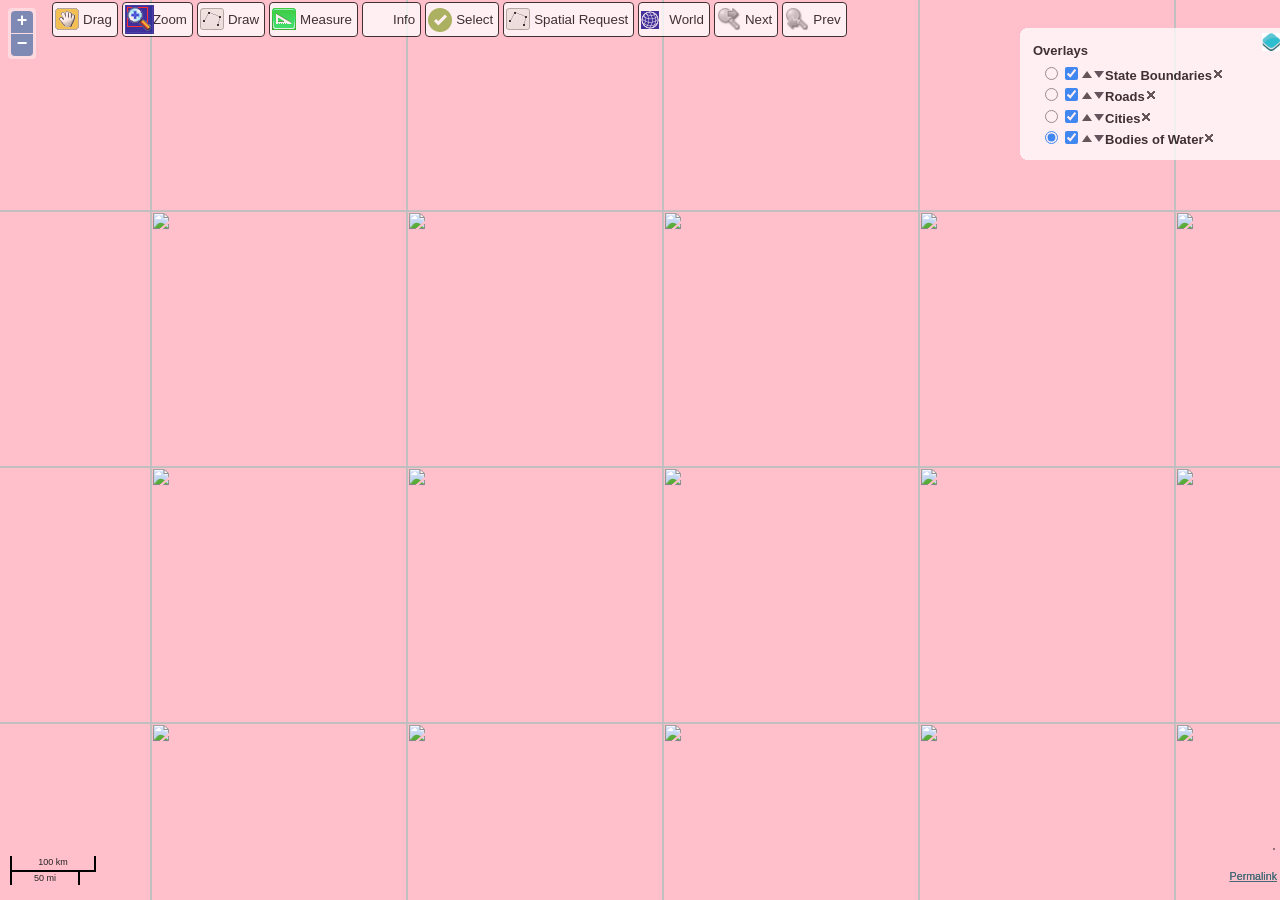
==== example/example.html @ 993176f3 "прототип завдання Приклад завдання з тестовими данними" ====
<!DOCTYPE html>
<html>
    <head>
        <meta http-equiv="Content-Type" content="text/html; charset=utf-8">
        <meta name="viewport" content="width=device-width, initial-scale=1.0, maximum-scale=1.0, user-scalable=0">
        <meta name="apple-mobile-web-app-capable" content="yes">
        <title>OpenLayers Map Controls Example</title>

        <link rel="stylesheet" href="theme/default/style.css" type="text/css">
        <link rel="stylesheet" href="style.css" type="text/css">

        <style>
        /* round corners of layer switcher, and make it transparent */
        .olControlLayerSwitcher .layersDiv {
            border-radius: 10px 0 0 10px;
            opacity: 0.75;
            filter: alpha(opacity=75);
			background-color:white;
			border: 1px solid;
        }
		
        html, body, #map {
                margin: 0;
                width: 100%;
                height: 100%;
            }
		
		.olControlPanel button {
          position: relative;
          display: block;
          margin: 2px;
          border: 1px solid;
          padding: 0 5px;
          border-radius: 4px;
          height: 35px;
		  opacity: 0.75;
          background-color: white;
          float: left;
		  left: 50px;
          overflow: visible; /* needed to remove padding from buttons in IE */
        }
        .olControlPanel button span {
          padding-left: 25px;
        }
		
        .olControlPanel button span:first-child {
          padding-left: 0;
          display: block;
          position: absolute;
          left: 2px;
        }
		
		
		
		.olControlPanel .olControlWMSGetFeatureInfoItemActive span:first-child{
			background-image: url("theme/default/img/info-on.png");
			opacity: 1;
			height: 24px;
			width: 24px;
			top: 5px;
		}
		.olControlPanel .olControlWMSGetFeatureInfoItemInactive span:first-child{
			background-image: url("theme/default/img/info-off.png");
			opacity: 1;
			height: 24px;
			width: 24px;
			top: 5px;
		}
		.olControlPanel .olControlGetFeatureItemActive span:first-child{
			background-image: url("theme/default/img/select-on.png");
			opacity: 1;
			height: 24px;
			width: 24px;
			top: 5px;
		}
		.olControlPanel .olControlGetFeatureItemInactive span:first-child{
			background-image: url("theme/default/img/select-off.png");
			opacity: 1;
			height: 24px;
			width: 24px;
			top: 5px;
		}
		.olControlPanel .olControlNavigationItemActive span:first-child{
			background-image: url("theme/default/img/drag-on.png");
			opacity: 1;
			height: 22px;
			width: 24px;
			top: 5px;
		}
		.olControlPanel .olControlNavigationItemInactive span:first-child{
			background-image: url("theme/default/img/drag-off.png");
			opacity: 1;
			height: 22px;
			width: 24px;
			top: 5px;
		}
        .olControlPanel .olControlDrawFeatureItemActive span:first-child { 
          background-image: url("theme/default/img/draw_line_on.png");
          opacity: 1;
		  height: 22px;
          width: 24px;
          top: 5px;
        }
        .olControlPanel .olControlDrawFeatureItemInactive span:first-child { 
          background-image: url("theme/default/img/draw_line_off.png");
          opacity: 1;
		  height: 22px;
          width: 24px;
          top: 5px;
        }
		.olControlPanel .olControlMeasureItemActive span:first-child { 
          background-image: url("theme/default/img/measure-on.png");
          opacity: 1;
		  height: 22px;
          width: 24px;
          top: 5px;
        }
        .olControlPanel .olControlMeasureItemInactive span:first-child { 
          background-image: url("theme/default/img/measure-off.png");
          opacity: 1;
		  height: 22px;
          width: 24px;
          top: 5px;
        }
        .olControlPanel .olControlZoomBoxItemInactive span:first-child { 
          background-image: url("theme/default/img/drag-rectangle-off.png");
		  opacity: 1;
          height: 29px;
          width: 29px;
          top: 2px;
        }
        .olControlPanel .olControlZoomBoxItemActive span:first-child { 
          background-image: url("theme/default/img/drag-rectangle-on.png");
		  opacity: 1;
          height: 29px;
          width: 29px;
          top: 2px;
        }
        .olControlPanel .olControlZoomToMaxExtentItemInactive span:first-child { 
          background-image: url("theme/default/img/zoom-world-mini.png");
          opacity: 1;
		  height: 18px;
          width: 18px;
          top: 8px;
        }
        .olControlPanel .navHistory span:first-child {
           background-image: url("theme/default/img/navigation_history.png");
           opacity: 1;
		   height: 24px;
           width: 24px;
           top: 4px;
        }
        .olControlPanel .navHistoryPreviousItemActive span:first-child { 
          background-position: 0 0;
        }
        .olControlPanel .navHistoryPreviousItemInactive span:first-child { 
           background-position: 0 -24px;
        }
        .olControlPanel .navHistoryNextItemActive span:first-child { 
           background-position: -24px 0;
        }
        .olControlPanel .navHistoryNextItemInactive span:first-child { 
           background-position: -24px -24px;
        }
		#output {
			position: absolute;
            bottom: 50px;
			right: 5px;
			z-index:1000;
			display: block;
			border: 1px solid;
			background-color:white;
			border-radius: 4px;
			opacity:0.75;
			color:black;
        }
        
        </style>

        
		
		<script type="text/javascript" src="OpenLayers.js"></script>
		<script type="text/javascript" src="LayerSwitcherRadioReg.js"></script>
		<script type="text/javascript" src="example.js"></script>
    </head>
    <body onload="init()">
        
		<div id="panel"></div>
		
        <div id="map" ></div>
		<div  id="output"></div>
        

    </body>
</html>
---- example/theme/default/style.css ----
div.olMap {
    z-index: 0;
    padding: 0 !important;
    margin: 0 !important;
    cursor: default;
}

div.olMapViewport {
    text-align: left;
    -ms-touch-action: none;
}

div.olLayerDiv {
   -moz-user-select: none;
   -khtml-user-select: none;
}

.olLayerGoogleCopyright {
    left: 2px;
    bottom: 2px;
}
.olLayerGoogleV3.olLayerGoogleCopyright {
    right: auto !important;
}
.olLayerGooglePoweredBy {
    left: 2px;
    bottom: 15px;
}
.olLayerGoogleV3.olLayerGooglePoweredBy {
    bottom: 15px !important;
}
/* GMaps should not set styles on its container */
.olForeignContainer {
    opacity: 1 !important;
}
.olControlAttribution {
    font-size: smaller;
    right: 3px;
    bottom: 4.5em;
    position: absolute;
    display: block;
}
.olControlScale {
    right: 3px;
    bottom: 3em;
    display: block;
    position: absolute;
    font-size: smaller;
}
.olControlScaleLine {
   display: block;
   position: absolute;
   left: 10px;
   bottom: 15px;
   font-size: xx-small;
}
.olControlScaleLineBottom {
   border: solid 2px black;
   border-bottom: none;
   margin-top:-2px;
   text-align: center;
}
.olControlScaleLineTop {
   border: solid 2px black;
   border-top: none;
   text-align: center;
}

.olControlPermalink {
    right: 3px;
    bottom: 1.5em;
    display: block;
    position: absolute;
    font-size: smaller;
}

div.olControlMousePosition {
    bottom: 0;
    right: 3px;
    display: block;
    position: absolute;
    font-family: Arial;
    font-size: smaller;
}

.olControlOverviewMapContainer {
    position: absolute;
    bottom: 0;
    right: 0;
}

.olControlOverviewMapElement {
    padding: 10px 18px 10px 10px;
    background-color: #00008B;
    -moz-border-radius: 1em 0 0 0;
}

.olControlOverviewMapMinimizeButton,
.olControlOverviewMapMaximizeButton {
    height: 18px;
    width: 18px;
    right: 0;
    bottom: 80px;
    cursor: pointer;
}

.olControlOverviewMapExtentRectangle {
    overflow: hidden;
    background-image: url("img/blank.gif");
    cursor: move;
    border: 2px dotted red;
}
.olControlOverviewMapRectReplacement {
    overflow: hidden;
    cursor: move;
    background-image: url("img/overview_replacement.gif");
    background-repeat: no-repeat;
    background-position: center;
}

.olLayerGeoRSSDescription {
    float:left;
    width:100%;
    overflow:auto;
    font-size:1.0em;
}
.olLayerGeoRSSClose {
    float:right;
    color:gray;
    font-size:1.2em;
    margin-right:6px;
    font-family:sans-serif;
}
.olLayerGeoRSSTitle {
    float:left;font-size:1.2em;
}

.olPopupContent {
    padding:5px;
    overflow: auto;
}

.olControlNavigationHistory {
   background-image: url("img/navigation_history.png");
   background-repeat: no-repeat;
   width:  24px;
   height: 24px;

}
.olControlNavigationHistoryPreviousItemActive {
  background-position: 0 0;
}
.olControlNavigationHistoryPreviousItemInactive {
   background-position: 0 -24px;
}
.olControlNavigationHistoryNextItemActive {
   background-position: -24px 0;
}
.olControlNavigationHistoryNextItemInactive {
   background-position: -24px -24px;
}

div.olControlSaveFeaturesItemActive {
    background-image: url(img/save_features_on.png);
    background-repeat: no-repeat;
    background-position: 0 1px;
}
div.olControlSaveFeaturesItemInactive {
    background-image: url(img/save_features_off.png);
    background-repeat: no-repeat;
    background-position: 0 1px;
}

.olHandlerBoxZoomBox {
    border: 2px solid red;
    position: absolute;
    background-color: white;
    opacity: 0.50;
    font-size: 1px;
    filter: alpha(opacity=50);
}
.olHandlerBoxSelectFeature {
    border: 2px solid blue;
    position: absolute;
    background-color: white;
    opacity: 0.50;
    font-size: 1px;
    filter: alpha(opacity=50);
}

.olControlPanPanel {
    top: 10px;
    left: 5px;
}

.olControlPanPanel div {
    background-image: url(img/pan-panel.png);
    height: 18px;
    width: 18px;
    cursor: pointer;
    position: absolute;
}

.olControlPanPanel .olControlPanNorthItemInactive {
    top: 0;
    left: 9px;
    background-position: 0 0;
}
.olControlPanPanel .olControlPanSouthItemInactive {
    top: 36px;
    left: 9px;
    background-position: 18px 0;
}
.olControlPanPanel .olControlPanWestItemInactive {
    position: absolute;
    top: 18px;
    left: 0;
    background-position: 0 18px;
}
.olControlPanPanel .olControlPanEastItemInactive {
    top: 18px;
    left: 18px;
    background-position: 18px 18px;
}

.olControlZoomPanel {
    top: 71px;
    left: 14px;
}

.olControlZoomPanel div {
    background-image: url(img/zoom-panel.png);
    position: absolute;
    height: 18px;
    width: 18px;
    cursor: pointer;
}

.olControlZoomPanel .olControlZoomInItemInactive {
    top: 0;
    left: 0;
    background-position: 0 0;
}

.olControlZoomPanel .olControlZoomToMaxExtentItemInactive {
    top: 18px;
    left: 0;
    background-position: 0 -18px;
}

.olControlZoomPanel .olControlZoomOutItemInactive {
    top: 36px;
    left: 0;
    background-position: 0 18px;
}

/*
 * When a potential text is bigger than the image it move the image
 * with some headers (closes #3154)
 */
.olControlPanZoomBar div {
    font-size: 1px;
}

.olPopupCloseBox {
  background: url("img/close.gif") no-repeat;
  cursor: pointer;
}

.olFramedCloudPopupContent {
    padding: 5px;
    overflow: auto;
}

.olControlNoSelect {
 -moz-user-select: none;
 -khtml-user-select: none;
}

.olImageLoadError {
    background-color: pink;
    opacity: 0.5;
    filter: alpha(opacity=50); /* IE */
}

/**
 * Cursor styles
 */

.olCursorWait {
    cursor: wait;
}
.olDragDown {
    cursor: move;
}
.olDrawBox {
    cursor: crosshair;
}
.olControlDragFeatureOver {
    cursor: move;
}
.olControlDragFeatureActive.olControlDragFeatureOver.olDragDown {
    cursor: -moz-grabbing;
}

/**
 * Layer switcher
 */
.olControlLayerSwitcher {
    position: absolute;
    top: 25px;
    right: 0;
    width: 20em;
    font-family: sans-serif;
    font-weight: bold;
    margin-top: 3px;
    margin-left: 3px;
    margin-bottom: 3px;
    font-size: smaller;
    color: black;
	border: 1px solid #cccccc;
    background-color: transparent;
}

.olControlLayerSwitcher .layersDiv {
    padding-top: 5px;
    padding-left: 10px;
    padding-bottom: 5px;
    padding-right: 10px;
    background-color: blue;
}

.olControlLayerSwitcher .layersDiv .baseLbl,
.olControlLayerSwitcher .layersDiv .dataLbl {
    margin-top: 3px;
    margin-left: 3px;
    margin-bottom: 3px;
}

.olControlLayerSwitcher .layersDiv .baseLayersDiv,
.olControlLayerSwitcher .layersDiv .dataLayersDiv {
    padding-left: 10px;
}

.olControlLayerSwitcher .maximizeDiv,
.olControlLayerSwitcher .minimizeDiv {
    width: 48px;
    height: 48px;
    top: 5px;
    right: 0;
    cursor: pointer;
}

.olBingAttribution {
    color: #DDD;
}
.olBingAttribution.road {
    color: #333;
}

.olGoogleAttribution.hybrid, .olGoogleAttribution.satellite {
    color: #EEE;
}
.olGoogleAttribution {
    color: #333;
}
span.olGoogleAttribution a {
    color: #77C;
}
span.olGoogleAttribution.hybrid a, span.olGoogleAttribution.satellite a {
    color: #EEE;
}

/**
 * Editing and navigation icons.
 * (using the editing_tool_bar.png sprint image)
 */
.olControlNavToolbar ,
.olControlEditingToolbar {
    margin: 5px 5px 0 0;
}
.olControlNavToolbar div,
.olControlEditingToolbar div {
    background-image: url("img/editing_tool_bar.png");
    background-repeat: no-repeat;
    margin: 0 0 5px 5px;
    width: 24px;
    height: 22px;
    cursor: pointer
}
/* positions */
.olControlEditingToolbar {
    right: 0;
    top: 0;
}
.olControlNavToolbar {
    top: 295px;
    left: 9px;
}
/* layouts */
.olControlEditingToolbar div {
    float: right;
}
/* individual controls */
.olControlNavToolbar .olControlNavigationItemInactive,
.olControlEditingToolbar .olControlNavigationItemInactive {
    background-position: -103px -1px;
}
.olControlNavToolbar .olControlNavigationItemActive ,
.olControlEditingToolbar .olControlNavigationItemActive  {
    background-position: -103px -24px;
}
.olControlNavToolbar .olControlZoomBoxItemInactive,
.olControlEditingToolbar .olControlZoomBoxItemInactive  {
    background-position: -128px -1px;
}
.olControlNavToolbar .olControlZoomBoxItemActive,  
.olControlEditingToolbar .olControlZoomBoxItemActive  {
    background-position: -128px -24px;
}
.olControlEditingToolbar .olControlDrawFeaturePointItemInactive {
    background-position: -77px -1px;
}
.olControlEditingToolbar .olControlDrawFeaturePointItemActive {
    background-position: -77px -24px;
}
.olControlEditingToolbar .olControlDrawFeaturePathItemInactive {
    background-position: -51px -1px;
}
.olControlEditingToolbar .olControlDrawFeaturePathItemActive {
    background-position: -51px -24px;
}
.olControlEditingToolbar .olControlDrawFeaturePolygonItemInactive{
    background-position: -26px -1px;
}
.olControlEditingToolbar .olControlDrawFeaturePolygonItemActive {
    background-position: -26px -24px;
}

div.olControlZoom, div.olControlTextButtonPanel {
    position: absolute;
    top: 8px;
    left: 8px;
    background: rgba(255,255,255,0.4);
    border-radius: 4px;
    padding: 2px;
}
div.olControlZoom a {
    font-size: 18px;
    line-height: 19px;
    height: 22px;
    width:22px;
    padding: 0;
}
div.olControlZoom a, div.olControlTextButtonPanel .olButton {
    display: block;
    margin: 1px;
    color: white;
    font-family: 'Lucida Grande', Verdana, Geneva, Lucida, Arial, Helvetica, sans-serif;
    font-weight: bold;
    text-decoration: none;
    text-align: center;
    background: #130085; /* fallback for IE - IE6 requires background shorthand*/
    background: rgba(0, 60, 136, 0.5);
    filter: alpha(opacity=80);
}
div.olControlZoom a:hover, div.olControlTextButtonPanel .olButton:hover {
    background: #130085; /* fallback for IE */
    background: rgba(0, 60, 136, 0.7);
    filter: alpha(opacity=100);
}
@media only screen and (max-width: 600px) {
    div.olControlZoom a:hover, div.olControlTextButtonPanel .olButton:hover {
        background: rgba(0, 60, 136, 0.5);
    }
}
a.olControlZoomIn {
    border-radius: 4px 4px 0 0;
}
a.olControlZoomOut {
    border-radius: 0 0 4px 4px;
}

/**
 * TextButtonPanel
 */

div.olControlTextButtonPanel .olButton {
    float: left;
    padding: 4px;
}

div.olControlTextButtonPanel.vertical .olButton {
    float: none;
}
div.olControlTextButtonPanel .olButton:first-child {
    border-radius: 4px 0 0 4px;
}
div.olControlTextButtonPanel .olButton:last-child {
    border-radius: 0 4px 4px 0;
}
div.olControlTextButtonPanel.vertical .olButton:first-child {
    border-radius: 4px 4px 0 0
}
div.olControlTextButtonPanel.vertical .olButton:last-child {
    border-radius: 0 0 4px 4px;
}


/**
 * Animations
 */

.olLayerGrid .olTileImage {
    -webkit-transition: opacity 0.2s linear;
    -moz-transition: opacity 0.2s linear;
    -o-transition: opacity 0.2s linear;
    transition: opacity 0.2s linear;
}

/* Turn on GPU support where available */
.olTileImage {
    -webkit-transform: translateZ(0);
    -moz-transform: translateZ(0);
    -o-transform: translateZ(0);
    -ms-transform: translateZ(0);
    transform: translateZ(0);
    -webkit-backface-visibility: hidden;
    -moz-backface-visibility: hidden;
    -ms-backface-visibility: hidden;
    backface-visibility: hidden;
    -webkit-perspective: 1000;
    -moz-perspective: 1000;
    -ms-perspective: 1000;
    perspective: 1000;
}

/* when replacing tiles, do not show tile and backbuffer at the same time */
.olTileReplacing {
    display: none;
}

/* override any max-width image settings (e.g. bootstrap.css) */
img.olTileImage {
    max-width: none;
}
---- example/style.css ----
html, body, div, span, object, iframe, h1, h2, h3, h4, h5, h6, p, blockquote, pre, a, abbr, acronym, address, code, del, dfn, em, img, q, dl, dt, dd, fieldset, form, label, legend, table, caption, tbody, tfoot, thead, tr, th, td {margin:0;padding:0;border:0;font-weight:inherit;font-style:inherit;font-size:100%;font-family:inherit;vertical-align:baseline;}
body {line-height:1.5;}
table {border-collapse:separate;border-spacing:0;}
caption, th, td {text-align:left;font-weight:normal;}
table, td, th {vertical-align:middle;}
blockquote:before, blockquote:after, q:before, q:after {content:"";}
blockquote, q {quotes:"" "";}
a img {border:none;}

/**
 * Basic Typography
 */
body {
    font-family: "Lucida Grande", Verdana, Geneva, Lucida, Arial, Helvetica, sans-serif;
    font-size: 80%;
    color: #222;
    background: #fff;
    margin: 1em 1.5em;
}
pre, code {
    margin: 1.5em 0;
    white-space: pre;
}
pre, code {
    font: 1em 'andale mono', 'lucida console', monospace;
    line-height:1.5;
}
a[href] {
    color: #436976;
    background-color: transparent;
}
h1, h2, h3, h4, h5, h6 {
    color: #003a6b;
    background-color: transparent;
    font: 100% 'Lucida Grande', Verdana, Geneva, Lucida, Arial, Helvetica, sans-serif;
    margin: 0;
    padding-top: 0.5em;
}
h1 {
    font-size: 130%;
    margin-bottom: 0.5em;
    border-bottom: 1px solid #fcb100;
}
h2 {
    font-size: 120%;
    margin-bottom: 0.5em;
    border-bottom: 1px solid #aaa;
}
h3 {
    font-size: 110%;
    margin-bottom: 0.5em;
    text-decoration: underline;
}
h4 {
    font-size: 100%;
    font-weight: bold;
}
h5 {
    font-size: 100%;
    font-weight: bold;
}
h6 {
    font-size: 80%;
    font-weight: bold;
}

.olControlAttribution {
    bottom: 5px;
}

/**
 * Map Examples Specific
 */

#tags {
    display: none;
}

#docs p {
    margin-bottom: 0.5em;
}
/* mobile specific */
@media only screen and (max-width: 600px) {
    body {
        height           : 100%;
        margin           : 0;
        padding          : 0;
        width            : 100%;
    }
    #map {
        background : #7391ad;
        width      : 100%;
    }
    #map {
        border : 0;
        height : 250px;
    }
    #title {
        font-size   : 1.3em;
        line-height : 2em;
        text-indent : 1em;
        margin      : 0;
        padding     : 0;
    }
    #docs {
        bottom     : 0;
        padding    : 1em;
    }
    #shortdesc {
        color      : #aaa;
        font-size  : 0.8em;
        padding    : 1em;
        text-align : right;
    }
    #tags {
        display : none;
    }
}
@media only screen and (orientation: landscape) and (max-width: 600px) {
    #shortdesc {
       float: right;
       width: 25%;
    }
    #map {
        width: 70%;
    }
    #docs {
        font-size: 12px;
    }
}
body {
    -webkit-text-size-adjust: none;
}
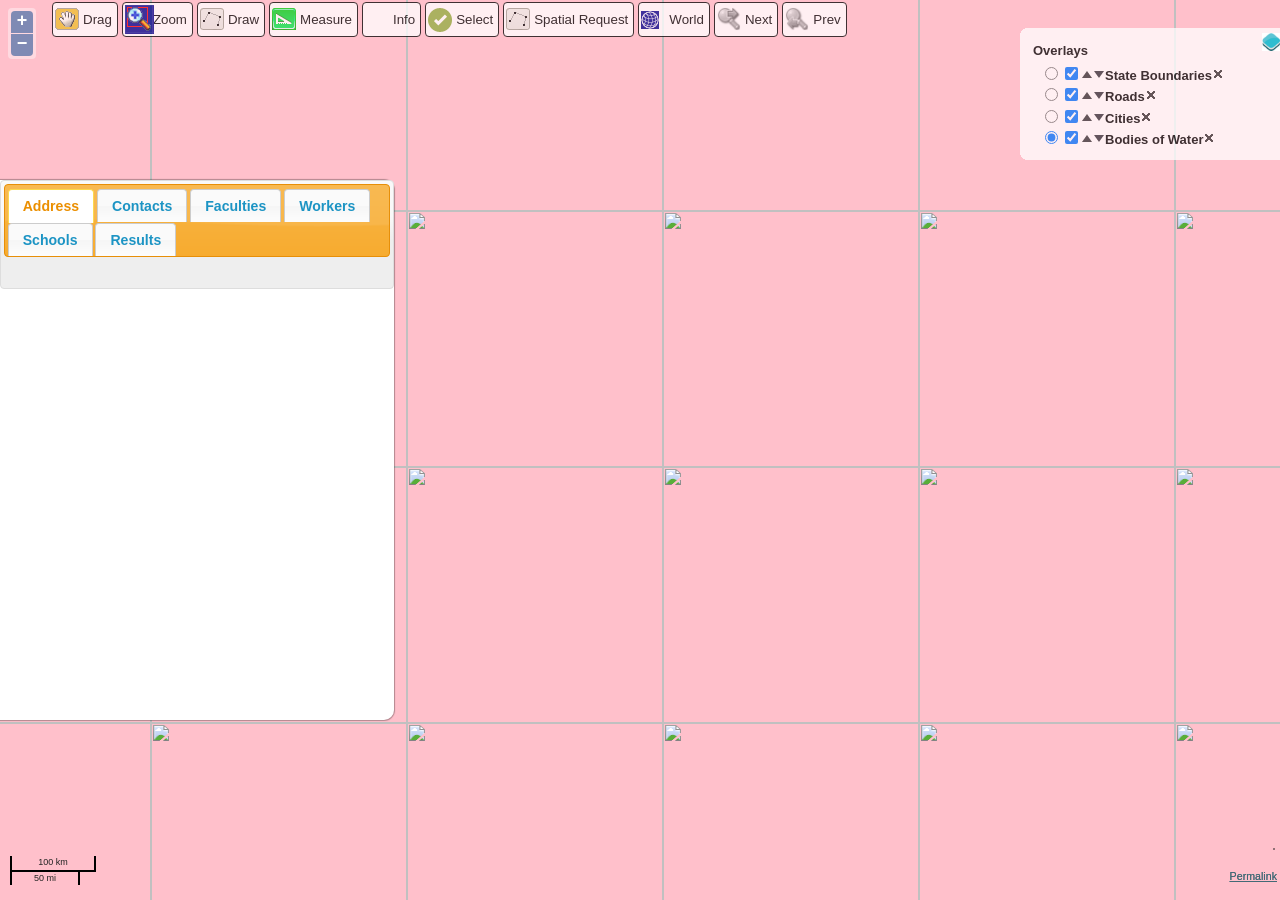
==== commit 1561fe8d: "stas part commit added school search" ====
--- a/example/example.html
+++ b/example/example.html
@@ -189,7 +189,36 @@
 		
         <div id="map" ></div>
 		<div  id="output"></div>
-        
-
+
+    <div id="db" style="">
+      <div class="resizer"></div>
+      <div id="db-container">
+        <div id="tabs">
+          <ul>
+            <li><a href="#tabs-1">Address</a></li>
+            <li><a href="#tabs-2">Contacts</a></li>
+            <!-- <li><a href="#tabs-3">Departments</a></li> -->
+            <li><a href="#tabs-4">Faculties</a></li>
+            <li><a href="#tabs-5">Workers</a></li>
+            <li><a href="#tabs-6">Schools</a></li>
+            <li><a href="#tabs-7">Results</a></li>
+          </ul>
+          <div id="tabs-1"></div>
+          <div id="tabs-2"></div>
+          <!-- <div id="tabs-3"></div> -->
+          <div id="tabs-4"></div>
+          <div id="tabs-5"></div>
+          <div id="tabs-6"></div>
+          <div id="tabs-7"></div>
+        </div>
+      </div>
+    </div>
+        
+    <link rel="stylesheet" href="stas/styles.css" type="text/css">
+    <link rel="stylesheet" href="stas/jquery-ui.min.css" type="text/css">
+    <script type="text/javascript" src="stas/jquery-2.1.1.min.js"></script>
+    <script type="text/javascript" src="stas/jquery-ui.min.js"></script>
+    <script type="text/javascript" src="stas/resizable.widget.js"></script>
+    <script type="text/javascript" src="stas/index.js"></script>
     </body>
 </html>
--- a/example/stas/styles.css
+++ b/example/stas/styles.css
@@ -0,0 +1,44 @@
+#db {
+	position: fixed;
+	padding: 5px;
+	padding-top: 10px;
+	width: 30%;
+	min-width: 20%;
+	max-width: 80%;
+	bottom: 20%;
+	top: 20%;
+	left: 0px;
+	box-shadow: 0px 0px 1px 1px rgba(0, 0, 0, 0.3);
+	border-top-right-radius: 10px;
+	border-bottom-right-radius: 10px;
+	background-color: white;
+	z-index: 2000;
+}
+
+
+#db .resizer:hover {
+	cursor: e-resize;
+}
+#db .resizer {
+	position: absolute;
+	right: -20px;
+	width: 40px;
+	height: 100%;
+	top: 0px;
+	background-color: transparent;
+}
+#db-container {
+	position: absolute;
+	top: 0px;
+	height: 100%;
+	overflow: auto;
+	left: 0px;
+	width: 100%;
+}
+
+.db-row {}
+
+.db-row:hover, .db-result-row:hover {
+	cursor: pointer;
+	text-decoration: underline;
+}
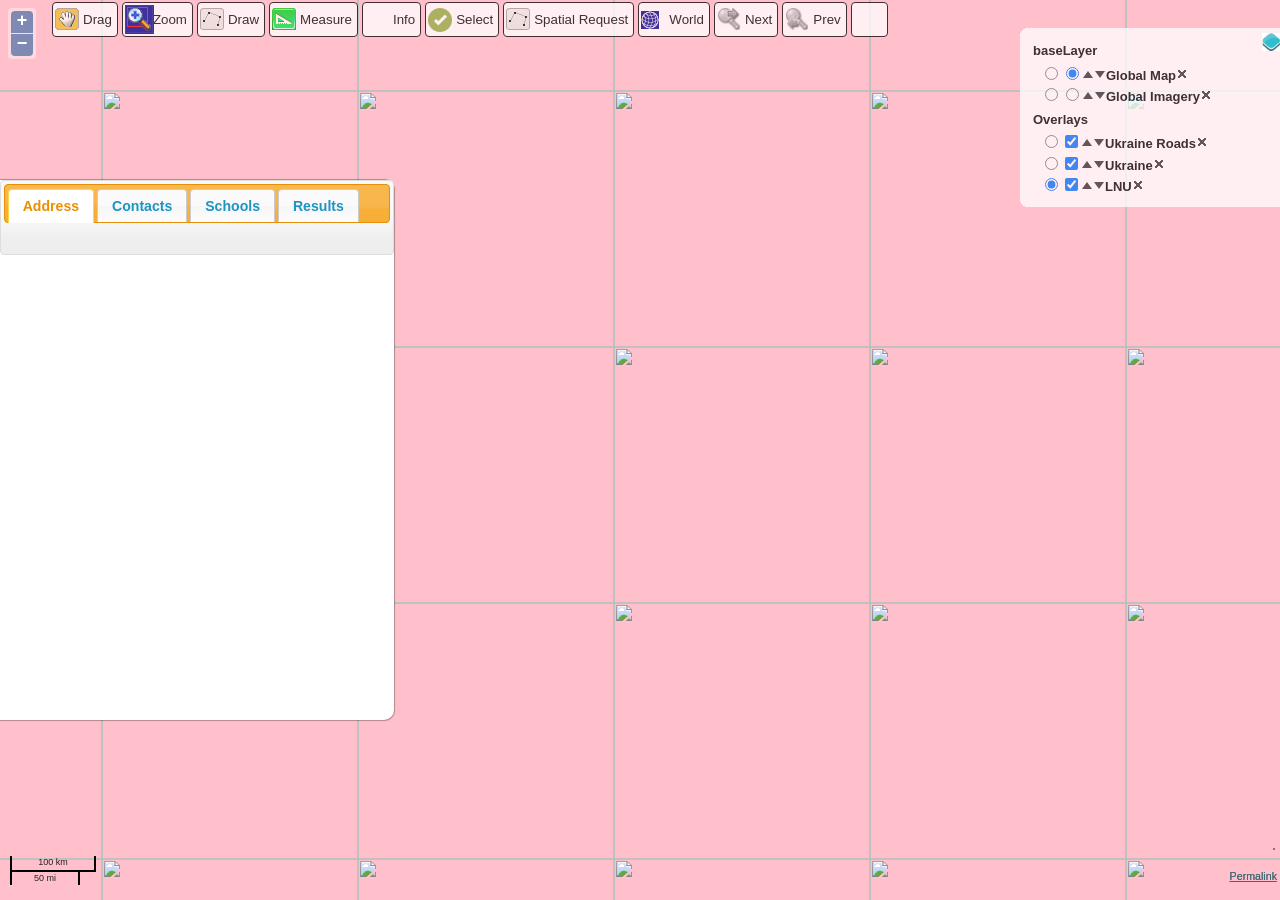
==== commit 6815b1ea: "replaced db" ====
--- a/example/example.html
+++ b/example/example.html
@@ -198,16 +198,16 @@
             <li><a href="#tabs-1">Address</a></li>
             <li><a href="#tabs-2">Contacts</a></li>
             <!-- <li><a href="#tabs-3">Departments</a></li> -->
-            <li><a href="#tabs-4">Faculties</a></li>
-            <li><a href="#tabs-5">Workers</a></li>
+            <!--<li><a href="#tabs-4">Faculties</a></li>
+            <li><a href="#tabs-5">Workers</a></li>-->
             <li><a href="#tabs-6">Schools</a></li>
             <li><a href="#tabs-7">Results</a></li>
           </ul>
           <div id="tabs-1"></div>
           <div id="tabs-2"></div>
           <!-- <div id="tabs-3"></div> -->
-          <div id="tabs-4"></div>
-          <div id="tabs-5"></div>
+          <!--<div id="tabs-4"></div>
+          <div id="tabs-5"></div>-->
           <div id="tabs-6"></div>
           <div id="tabs-7"></div>
         </div>
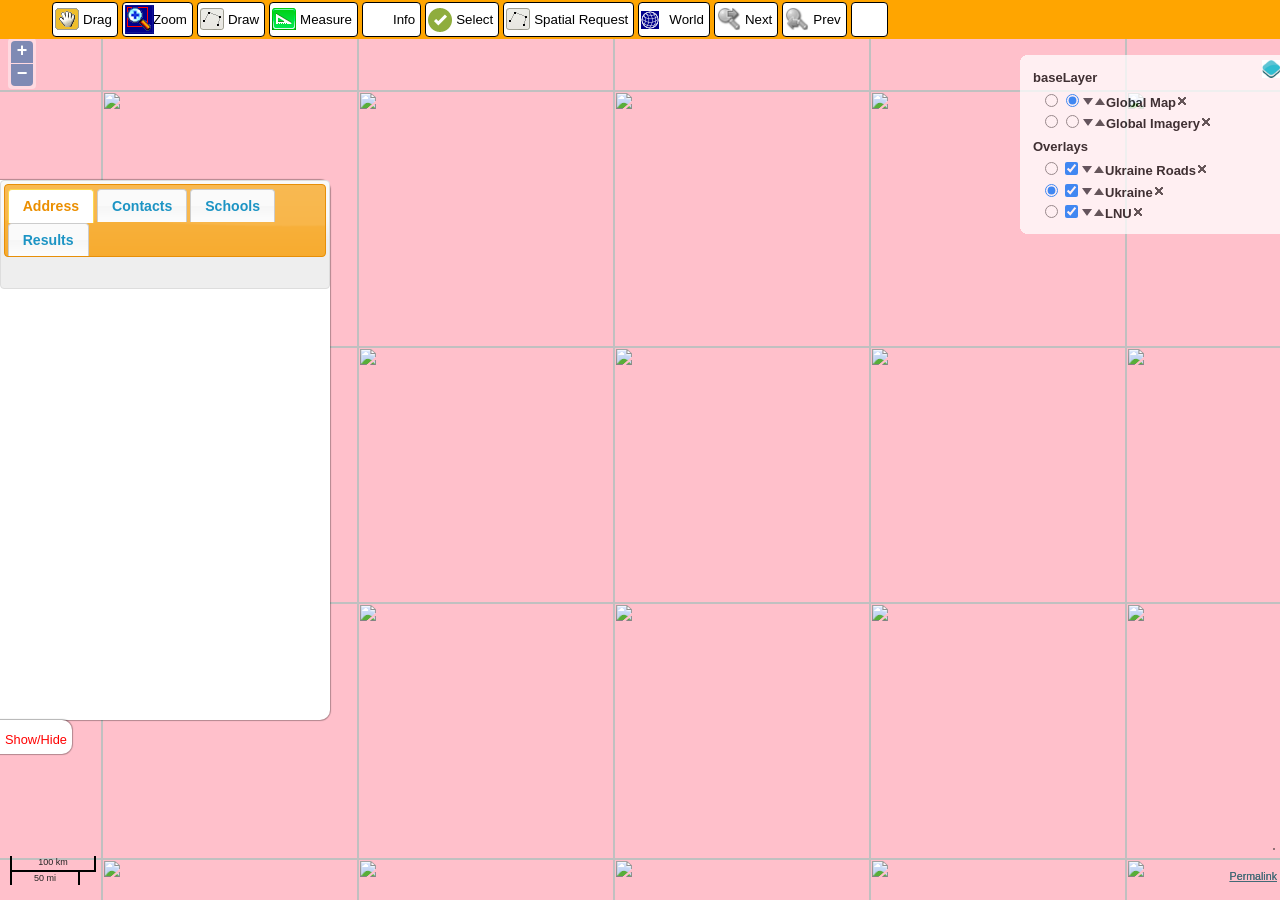
==== commit 87f81f7b: "latest version" ====
--- a/example/example.html
+++ b/example/example.html
@@ -4,7 +4,7 @@
         <meta http-equiv="Content-Type" content="text/html; charset=utf-8">
         <meta name="viewport" content="width=device-width, initial-scale=1.0, maximum-scale=1.0, user-scalable=0">
         <meta name="apple-mobile-web-app-capable" content="yes">
-        <title>OpenLayers Map Controls Example</title>
+        <title>GeoServer LNU Aplication</title>
 
         <link rel="stylesheet" href="theme/default/style.css" type="text/css">
         <link rel="stylesheet" href="style.css" type="text/css">
@@ -25,6 +25,14 @@
                 height: 100%;
             }
 		
+		#OpenLayers_Control_Panel_84{
+		width:100%;
+		background-color:orange;
+		}
+		#OpenLayers_Control_Zoom_68{
+		margin-top:30px;
+		}
+		
 		.olControlPanel button {
           position: relative;
           display: block;
@@ -33,7 +41,7 @@
           padding: 0 5px;
           border-radius: 4px;
           height: 35px;
-		  opacity: 0.75;
+		  opacity: 1.0;
           background-color: white;
           float: left;
 		  left: 50px;
@@ -190,29 +198,31 @@
         <div id="map" ></div>
 		<div  id="output"></div>
 
-    <div id="db" style="">
-      <div class="resizer"></div>
-      <div id="db-container">
+<div id="db-hide-show">Show/Hide</div>
+<div id="db" style="">
+  <div class="resizer"></div>
+     <div id="db-container">
+	  
+	
+		
         <div id="tabs">
           <ul>
             <li><a href="#tabs-1">Address</a></li>
             <li><a href="#tabs-2">Contacts</a></li>
-            <!-- <li><a href="#tabs-3">Departments</a></li> -->
-            <!--<li><a href="#tabs-4">Faculties</a></li>
-            <li><a href="#tabs-5">Workers</a></li>-->
             <li><a href="#tabs-6">Schools</a></li>
             <li><a href="#tabs-7">Results</a></li>
+			
           </ul>
+		   			
           <div id="tabs-1"></div>
           <div id="tabs-2"></div>
-          <!-- <div id="tabs-3"></div> -->
-          <!--<div id="tabs-4"></div>
-          <div id="tabs-5"></div>-->
           <div id="tabs-6"></div>
           <div id="tabs-7"></div>
-        </div>
-      </div>
+		  
+          </div>
     </div>
+</div>
+
         
     <link rel="stylesheet" href="stas/styles.css" type="text/css">
     <link rel="stylesheet" href="stas/jquery-ui.min.css" type="text/css">
--- a/example/stas/styles.css
+++ b/example/stas/styles.css
@@ -1,10 +1,29 @@
+#db.show {
+	display: none;
+}
+#db-hide-show {
+	position: fixed;
+	padding: 5px;
+	padding-top: 10px;
+	color: red;
+	top: 80%;
+	left: 0px;
+	box-shadow: 0px 0px 1px 1px rgba(0, 0, 0, 0.3);
+	border-top-right-radius: 10px;
+	border-bottom-right-radius: 10px;
+	background-color: white;
+	z-index: 3000;
+	-webkit-user-select: none;
+}
+#db-hide-show:hover {
+	cursor: pointer;
+}
 #db {
 	position: fixed;
 	padding: 5px;
 	padding-top: 10px;
-	width: 30%;
-	min-width: 20%;
-	max-width: 80%;
+    width: 25%;
+	min-width:7%;
 	bottom: 20%;
 	top: 20%;
 	left: 0px;
@@ -14,7 +33,6 @@
 	background-color: white;
 	z-index: 2000;
 }
-
 
 #db .resizer:hover {
 	cursor: e-resize;
@@ -41,4 +59,4 @@
 .db-row:hover, .db-result-row:hover {
 	cursor: pointer;
 	text-decoration: underline;
-}+}
